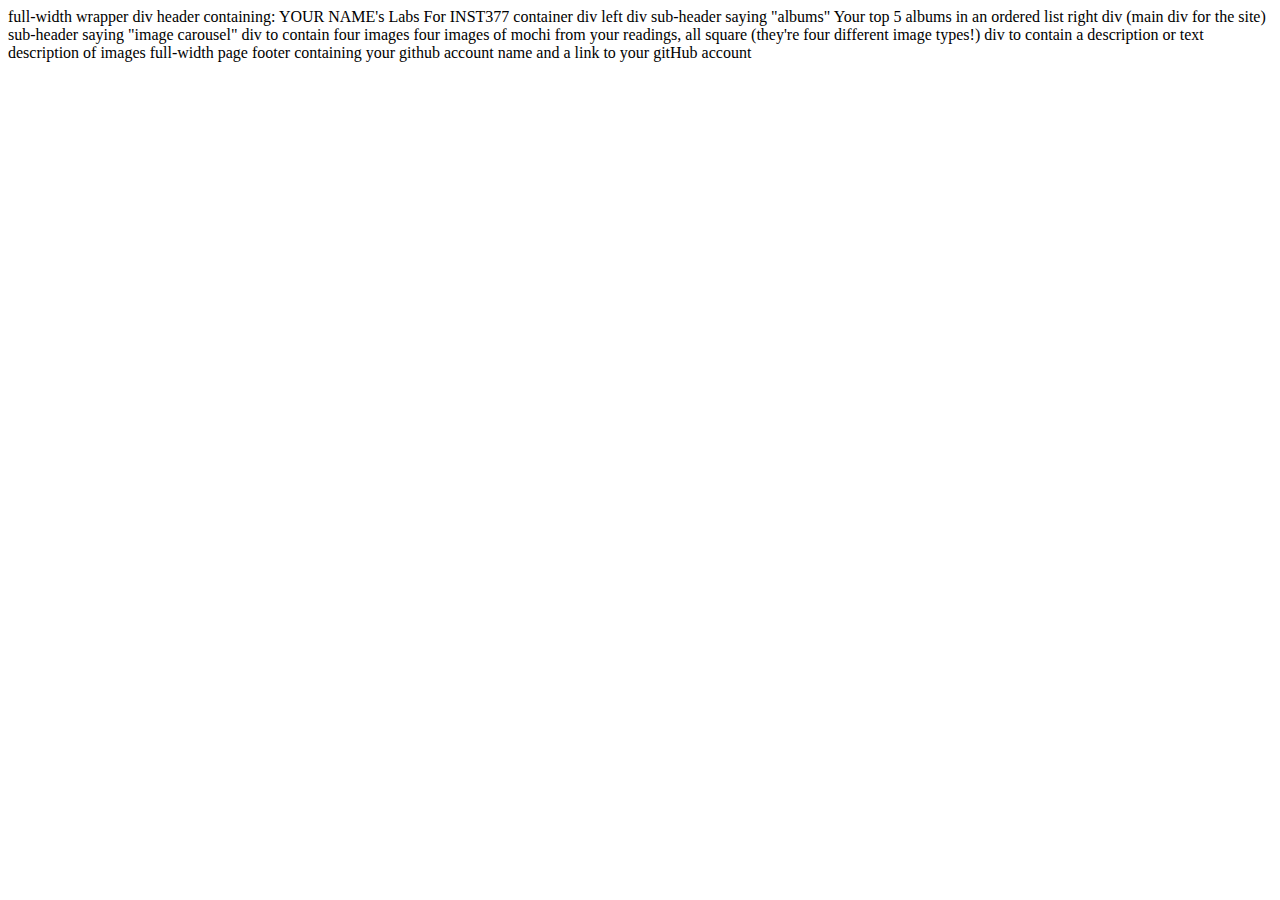
==== client/lab_1/index.html @ 3de1bbb6 "changed lab_1" ====
<html lang="en">
<head>
  <meta charset="UTF-8">
  <meta http-equiv="X-UA-Compatible" content="IE=edge">
  <meta name="viewport" content="width=device-width, initial-scale=1.0">
  <title>Devika Govindarajan Labs for INST 377</title>
</head>
<body>
  
</body>
</html>

full-width wrapper div
  header containing: YOUR NAME's Labs For INST377
  container div
      left div
        sub-header saying "albums"
        Your top 5 albums in an ordered list
      right div (main div for the site)
        sub-header saying "image carousel"
          div to contain four images
            four images of mochi from your readings, all square (they're four different image types!)
          div to contain a description or text
            description of images


full-width page footer containing your github account name and a link to your gitHub account
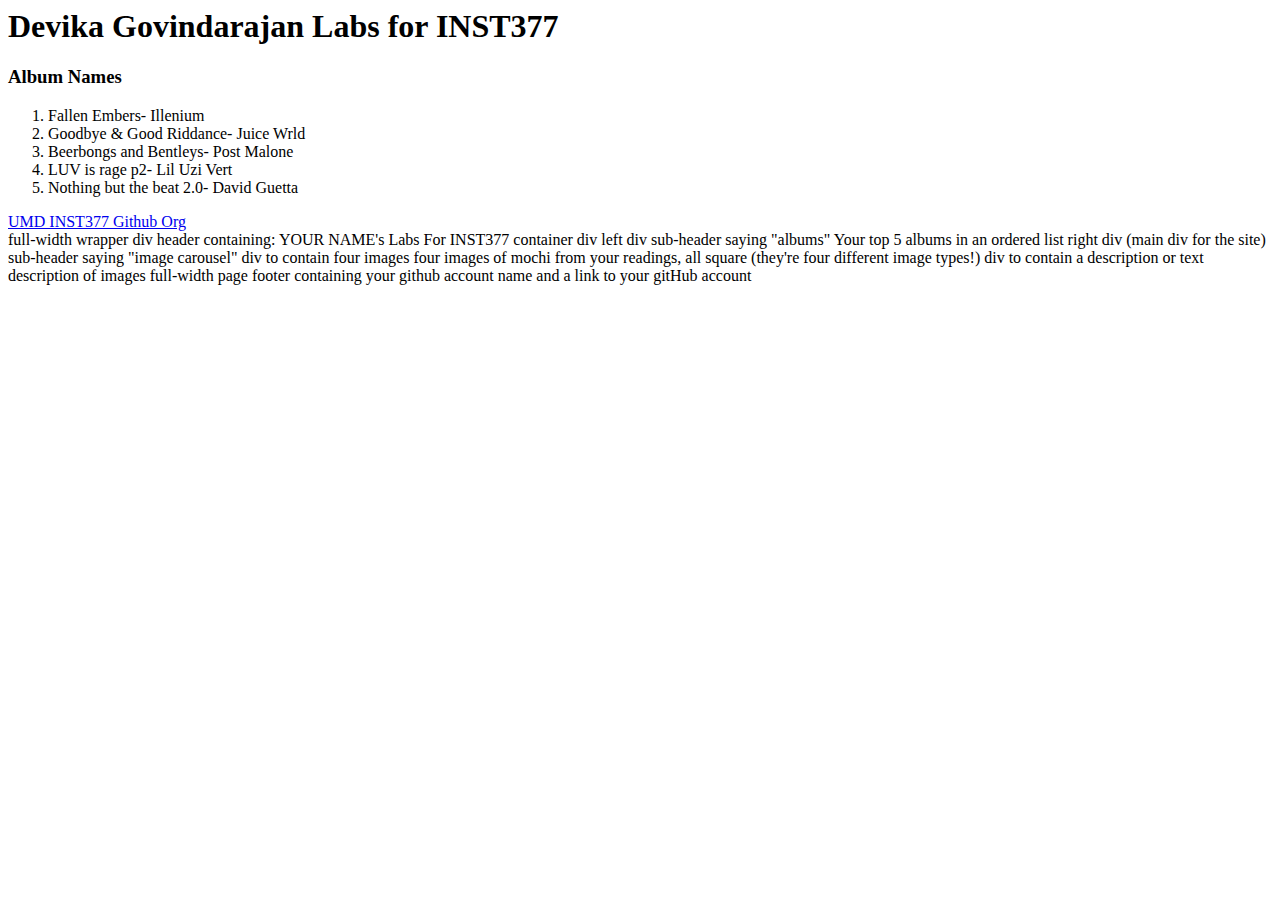
==== commit b88410ea: "fixed lab_1" ====
--- a/client/lab_1/index.html
+++ b/client/lab_1/index.html
@@ -6,7 +6,24 @@
   <title>Devika Govindarajan Labs for INST 377</title>
 </head>
 <body>
-  
+  <div>
+    <header><h1>Devika Govindarajan Labs for INST377</h1></header>
+    <div>
+      <div><h3>Album Names</h3></div>
+      <ol>
+        <li>Fallen Embers- Illenium</li>
+        <li>Goodbye & Good Riddance- Juice Wrld</li>
+        <li>Beerbongs and Bentleys- Post Malone</li>
+        <li>LUV is rage p2- Lil Uzi Vert</li>
+        <li>Nothing but the beat 2.0- David Guetta</li>
+      </ol>
+      <div></div>
+    </div>
+    <div>
+
+    </div>
+    <footer><a href="http://github.com/devikagovin/INST377-Lab-Work" target="_blank" rel="noopener noreferrer">UMD INST377 Github Org</a></footer>
+  </div>
 </body>
 </html>
 
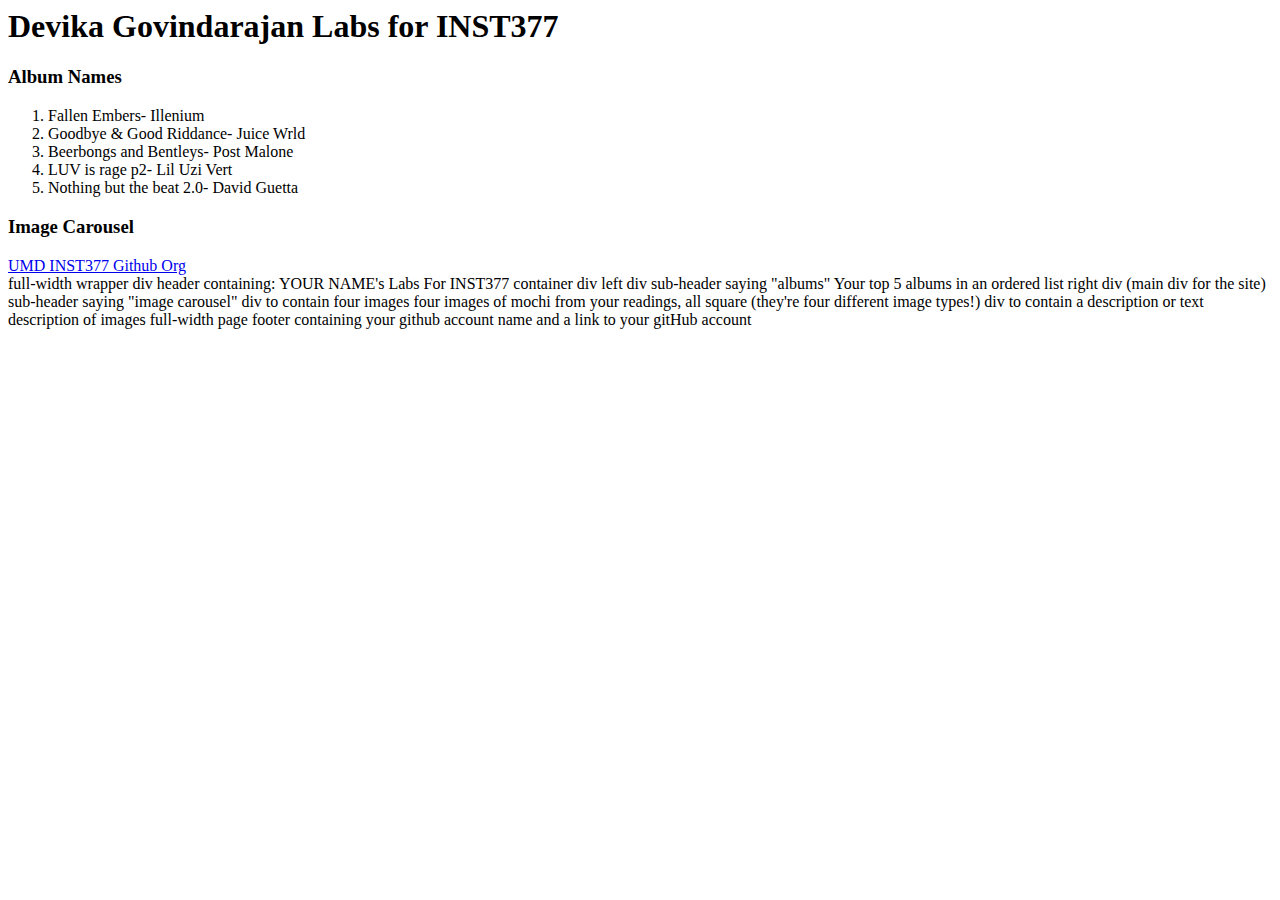
==== commit 6aa9e5e1: "fixed lab_1" ====
--- a/client/lab_1/index.html
+++ b/client/lab_1/index.html
@@ -17,7 +17,7 @@
         <li>LUV is rage p2- Lil Uzi Vert</li>
         <li>Nothing but the beat 2.0- David Guetta</li>
       </ol>
-      <div></div>
+      <div><h3>Image Carousel</h3></div>
     </div>
     <div>
 
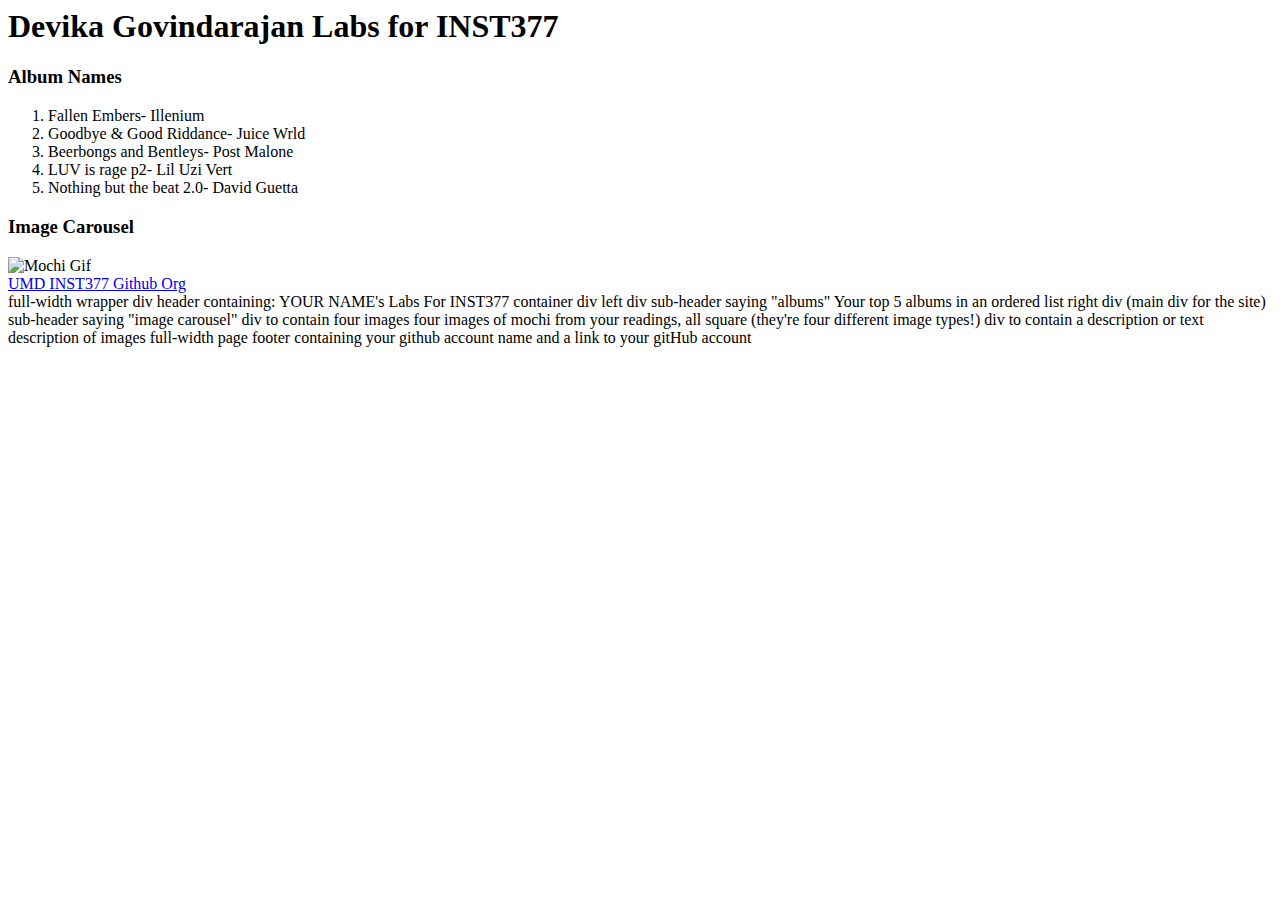
==== commit bdd19841: "add image to lab_1" ====
--- a/client/lab_1/index.html
+++ b/client/lab_1/index.html
@@ -18,6 +18,7 @@
         <li>Nothing but the beat 2.0- David Guetta</li>
       </ol>
       <div><h3>Image Carousel</h3></div>
+      <div><img src="mochi.gif" alt="Mochi Gif"></div>
     </div>
     <div>
 
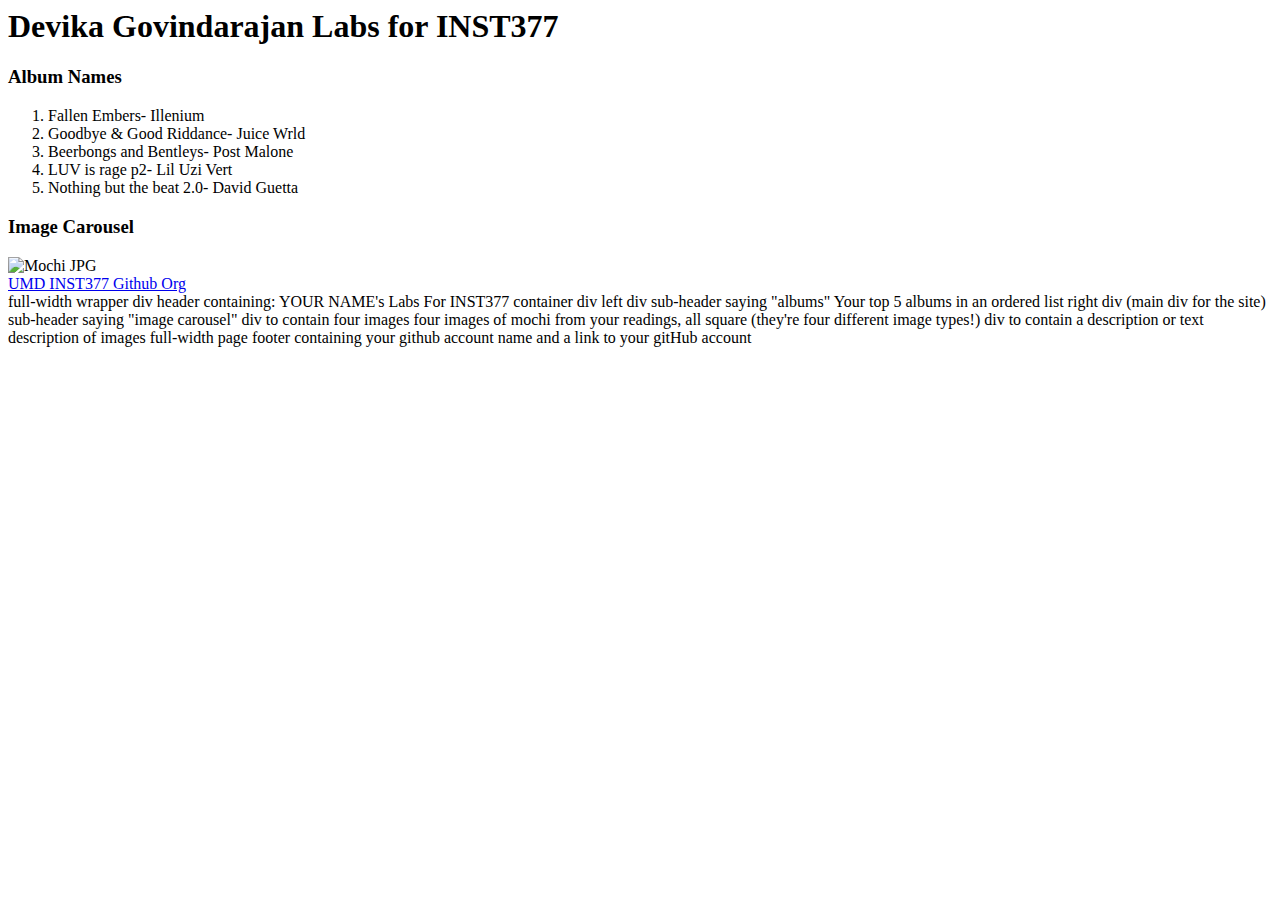
==== commit 7c004e82: "added images lab_1" ====
--- a/client/lab_1/index.html
+++ b/client/lab_1/index.html
@@ -18,7 +18,7 @@
         <li>Nothing but the beat 2.0- David Guetta</li>
       </ol>
       <div><h3>Image Carousel</h3></div>
-      <div><img src="mochi.gif" alt="Mochi Gif"></div>
+      <div><img src="mochi.jpg" alt="Mochi JPG"></div>
     </div>
     <div>
 
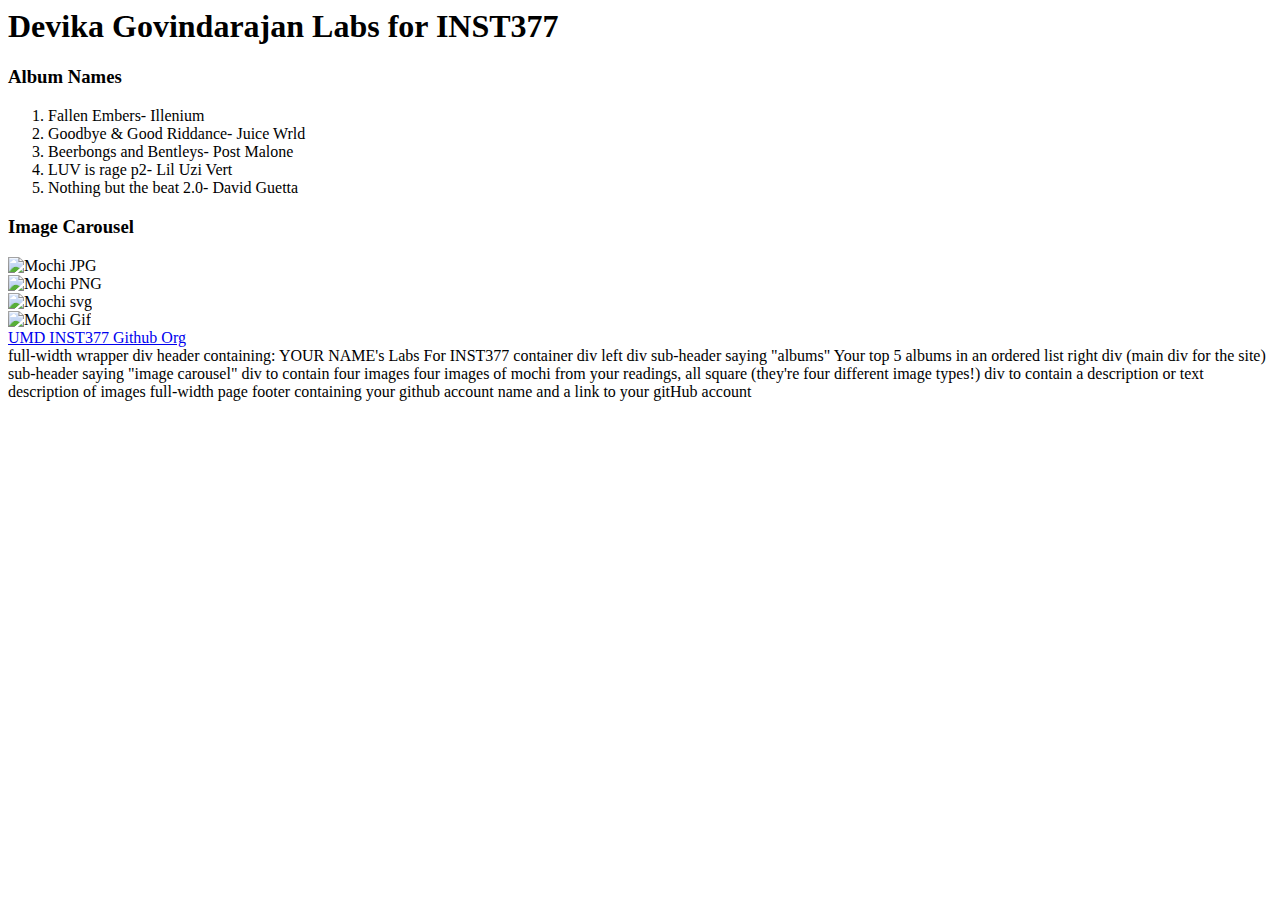
==== commit a6454ad7: "pics for lab_1" ====
--- a/client/lab_1/index.html
+++ b/client/lab_1/index.html
@@ -19,6 +19,9 @@
       </ol>
       <div><h3>Image Carousel</h3></div>
       <div><img src="mochi.jpg" alt="Mochi JPG"></div>
+      <div><img src="mochi.png" alt="Mochi PNG"></div>
+      <div><img src="mochi.svg" alt="Mochi svg"></div>
+      <div><img src="mochi.gif" alt="Mochi Gif"></div>
     </div>
     <div>
 
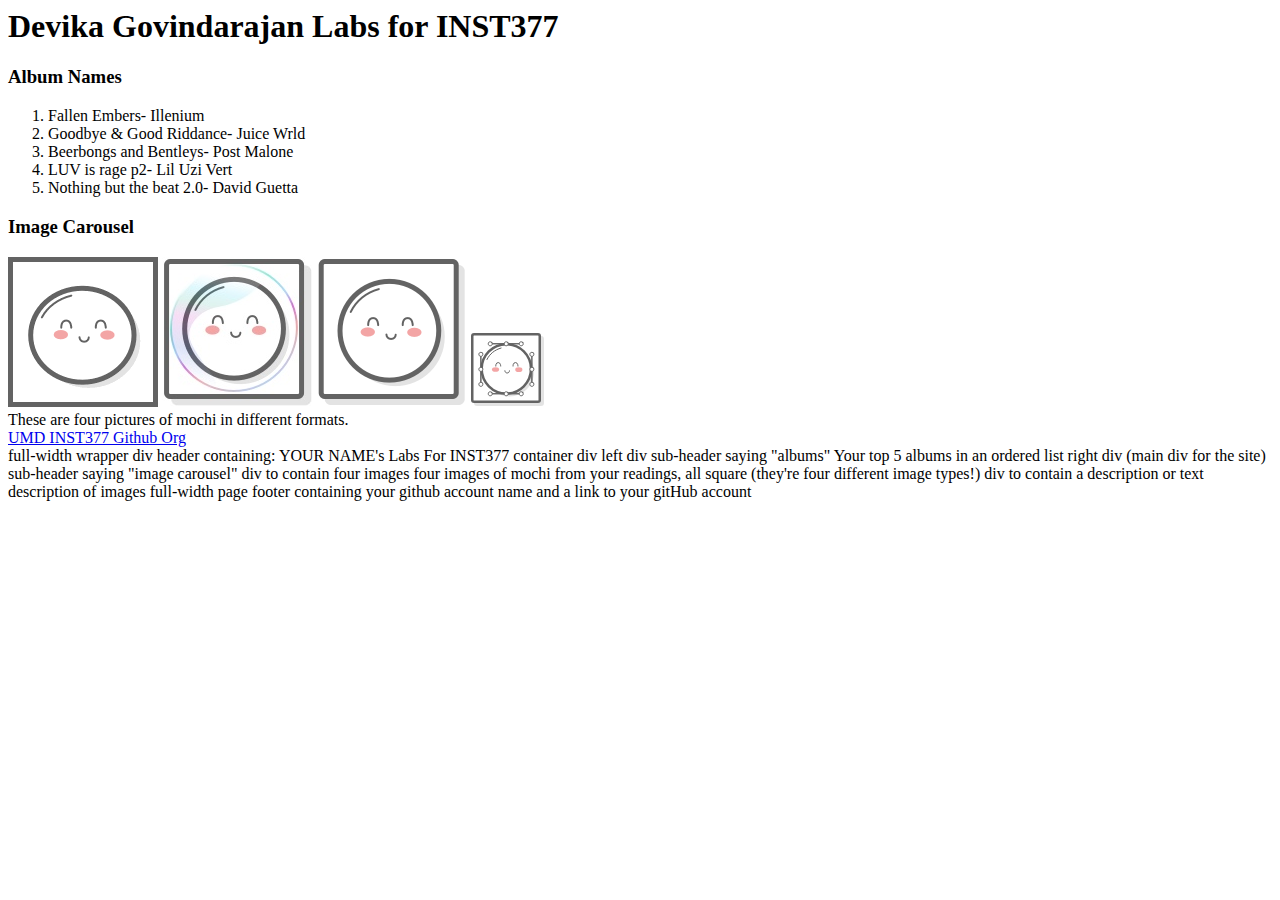
==== commit 9b23bc4d: "edited pics" ====
--- a/client/lab_1/index.html
+++ b/client/lab_1/index.html
@@ -9,7 +9,8 @@
   <div>
     <header><h1>Devika Govindarajan Labs for INST377</h1></header>
     <div>
-      <div><h3>Album Names</h3></div>
+      <div>
+        <h3>Album Names</h3>
       <ol>
         <li>Fallen Embers- Illenium</li>
         <li>Goodbye & Good Riddance- Juice Wrld</li>
@@ -17,15 +18,22 @@
         <li>LUV is rage p2- Lil Uzi Vert</li>
         <li>Nothing but the beat 2.0- David Guetta</li>
       </ol>
-      <div><h3>Image Carousel</h3></div>
-      <div><img src="mochi.jpg" alt="Mochi JPG"></div>
-      <div><img src="mochi.png" alt="Mochi PNG"></div>
-      <div><img src="mochi.svg" alt="Mochi svg"></div>
-      <div><img src="mochi.gif" alt="Mochi Gif"></div>
+     </div>
+      <div>
+        <h3>Image Carousel</h3>
+      <div>
+        <img src='images/mochi.gif' alt='A dancing mochi ball'/>
+        <img src='images/mochi.jpg' alt='A mochi ball in a bubble'/>
+        <img src='images/mochi.png' alt='A mochi ball'/>         
+        <img src='images/mochi.svg' alt='A mochi ball surrounded by anchor points'/>
+      </div>
     </div>
     <div>
-
+      These are four pictures of mochi in different formats. 
     </div>
+  </div>
+</div>
+</div>
     <footer><a href="http://github.com/devikagovin/INST377-Lab-Work" target="_blank" rel="noopener noreferrer">UMD INST377 Github Org</a></footer>
   </div>
 </body>
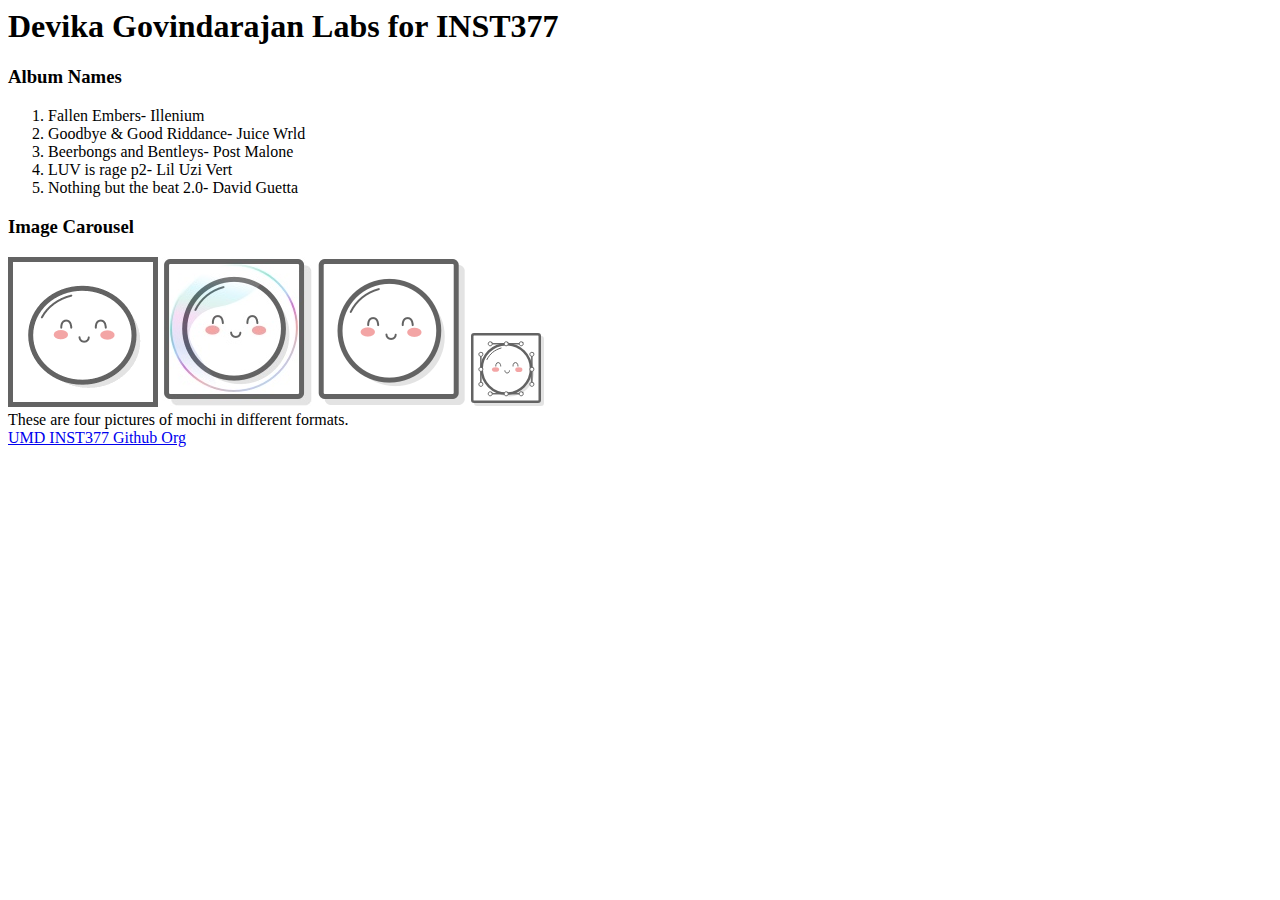
==== commit 8a1f97b4: "removed intstructions" ====
--- a/client/lab_1/index.html
+++ b/client/lab_1/index.html
@@ -37,20 +37,4 @@
     <footer><a href="http://github.com/devikagovin/INST377-Lab-Work" target="_blank" rel="noopener noreferrer">UMD INST377 Github Org</a></footer>
   </div>
 </body>
-</html>
-
-full-width wrapper div
-  header containing: YOUR NAME's Labs For INST377
-  container div
-      left div
-        sub-header saying "albums"
-        Your top 5 albums in an ordered list
-      right div (main div for the site)
-        sub-header saying "image carousel"
-          div to contain four images
-            four images of mochi from your readings, all square (they're four different image types!)
-          div to contain a description or text
-            description of images
-
-
-full-width page footer containing your github account name and a link to your gitHub account+</html>